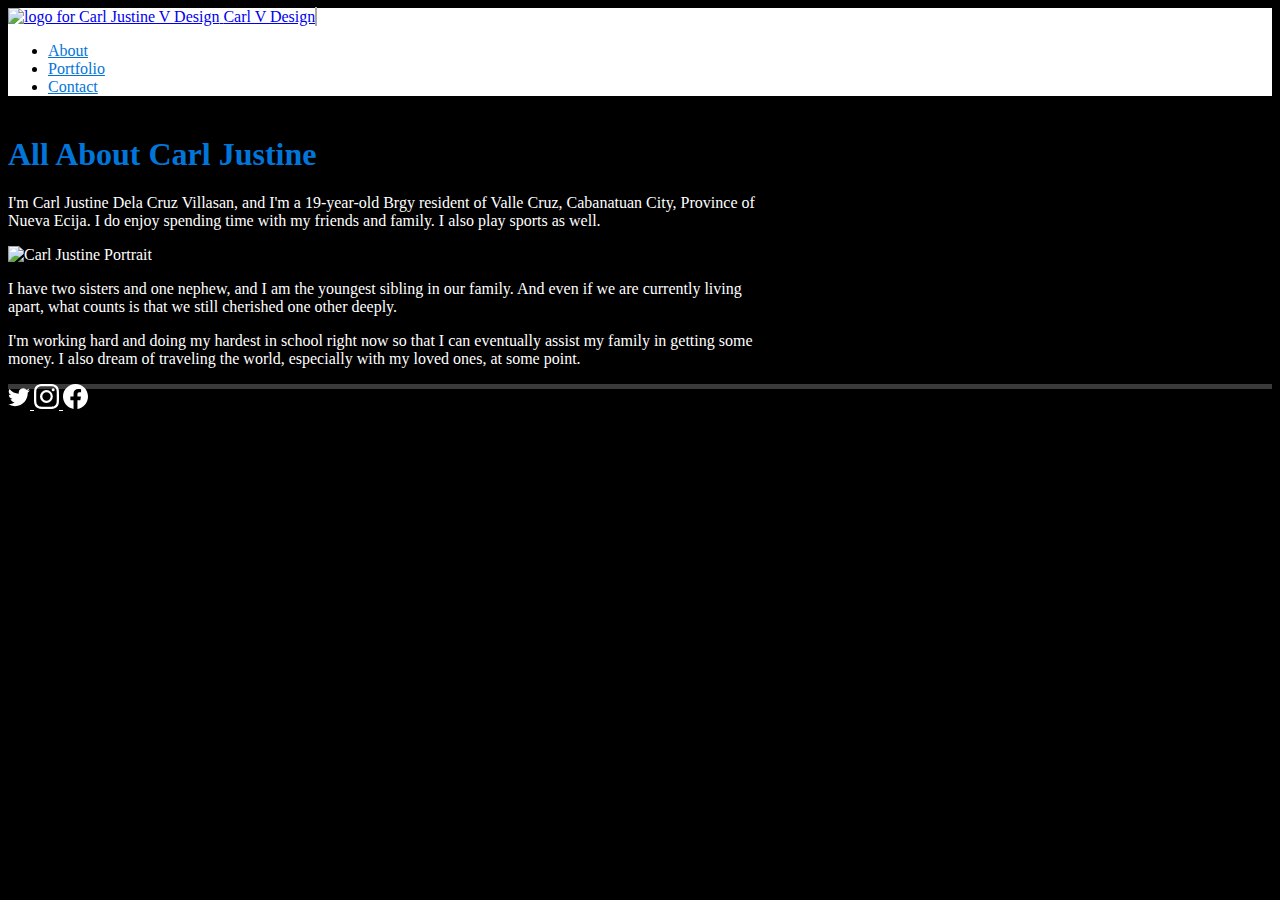
==== about.html @ 2b580aa7 "Initial commit" ====
<!doctype html>
<html lang="en">
<head>
<!-- Required meta tags -->
<meta charset="u;-8">
<meta name="viewport" content="width=device-width, initial-scale=1">
<link href="https://cdn.jsdelivr.net/npm/bootstrap@5.3.2/dist/css/bootstrap.min.css" rel="stylesheet" integrity="sha384-T3c6CoIi6uLrA9TneNEoa7RxnatzjcDSCmG1MXxSR1GAsXEV/Dwwykc2MPK8M2HN" crossorigin="anonymous">
<!-- Bootstrap CSS -->
<link href="./css/custom.css" rel="stylesheet">

<title> About | Carl V Design </title>
</head>
<body>
<div class="container">
<nav class="navbar navbar-expand-lg bg-black navbar-light">
<div class="container">
<a class="navbar-brand" href="index.html">
<img src="./images/carl-v-titler.svg" width="225" height="75" alt="logo for Carl Justine V Design">
<span class="d-none"> Carl V Design </span>
</a>
<buGon
class="navbar-toggler"
type="buGon"
data-bs-toggle="collapse"
data-bs-target="#navbarNav"
aria-controls="navbarNav"
aria-expanded="false"
aria-label="Toggle Navigatioon"
>
<span class="navbar-toggler-icon"></span>
</buGon>
<div class="collapse navbar-collapse" id="navbarNav">
<ul class="navbar-nav ms-auto text-center">
<li class="nav-item">
<a href="about.html" class="nav-link active">About</a>
</li>

<li class="nav-item">
<a href="portfolio.html" class="nav-link">Portfolio</a>
</li>
<li class="nav-item">
<a href="contact.html" class="nav-link">Contact</a>
</li>
</ul>
</div>
</nav>
</div>
<main>
    <div class="singleCol mx-auto my-2 my-md-4">
            <div class="container overflow-hidden"> <h1>All About Carl Justine</h1>
                <p class="lead">  
                I'm Carl Justine Dela Cruz Villasan, and I'm a 19-year-old Brgy resident of Valle Cruz, Cabanatuan City, Province of Nueva Ecija. I do enjoy spending time with my friends and family. I also play sports as well.</p>

                <p class="text-center">
                <img src="./images/carl-justine-portrait.jpeg" width="300" height="300"alt="Carl Justine Portrait" class="float-sm-none float-md-end">
                </p>

                <p>
                I have two sisters and one nephew, and I am the youngest sibling in our family. And even if we are currently living apart, what counts is that we still cherished one other deeply.</p>

                <p>
                I'm working hard and doing my hardest in school right now so that I can eventually assist my family in getting some money. I also dream of traveling the world, especially with my loved ones, at some point.</p>
            </div>
    </div>
</main>
<footer class="py-5">
    <div class="d-flex flex-row justify-content-center">
        <a href="https://twitter.com" class="me-4">
          <svg xmlns="http://www.w3.org/2000/svg" width="22" height="25" fill="currentColor" class="bi bi-twitter" viewBox="0 0 16 16">
  <path d="M5.026 15c6.038 0 9.341-5.003 9.341-9.334 0-.14 0-.282-.006-.422A6.685 6.685 0 0 0 16 3.542a6.658 6.658 0 0 1-1.889.518 3.301 3.301 0 0 0 1.447-1.817 6.533 6.533 0 0 1-2.087.793A3.286 3.286 0 0 0 7.875 6.03a9.325 9.325 0 0 1-6.767-3.429 3.289 3.289 0 0 0 1.018 4.382A3.323 3.323 0 0 1 .64 6.575v.045a3.288 3.288 0 0 0 2.632 3.218 3.203 3.203 0 0 1-.865.115 3.23 3.23 0 0 1-.614-.057 3.283 3.283 0 0 0 3.067 2.277A6.588 6.588 0 0 1 .78 13.58a6.32 6.32 0 0 1-.78-.045A9.344 9.344 0 0 0 5.026 15z"/>
</svg>  
        </a>
        <a href="https://instagram.com" class="me-4">
            <svg xmlns="http://www.w3.org/2000/svg" width="25" height="25" fill="currentColor" class="bi bi-instagram" viewBox="0 0 16 16">
  <path d="M8 0C5.829 0 5.556.01 4.703.048 3.85.088 3.269.222 2.76.42a3.917 3.917 0 0 0-1.417.923A3.927 3.927 0 0 0 .42 2.76C.222 3.268.087 3.85.048 4.7.01 5.555 0 5.827 0 8.001c0 2.172.01 2.444.048 3.297.04.852.174 1.433.372 1.942.205.526.478.972.923 1.417.444.445.89.719 1.416.923.51.198 1.09.333 1.942.372C5.555 15.99 5.827 16 8 16s2.444-.01 3.298-.048c.851-.04 1.434-.174 1.943-.372a3.916 3.916 0 0 0 1.416-.923c.445-.445.718-.891.923-1.417.197-.509.332-1.09.372-1.942C15.99 10.445 16 10.173 16 8s-.01-2.445-.048-3.299c-.04-.851-.175-1.433-.372-1.941a3.926 3.926 0 0 0-.923-1.417A3.911 3.911 0 0 0 13.24.42c-.51-.198-1.092-.333-1.943-.372C10.443.01 10.172 0 7.998 0h.003zm-.717 1.442h.718c2.136 0 2.389.007 3.232.046.78.035 1.204.166 1.486.275.373.145.64.319.92.599.28.28.453.546.598.92.11.281.24.705.275 1.485.039.843.047 1.096.047 3.231s-.008 2.389-.047 3.232c-.035.78-.166 1.203-.275 1.485a2.47 2.47 0 0 1-.599.919c-.28.28-.546.453-.92.598-.28.11-.704.24-1.485.276-.843.038-1.096.047-3.232.047s-2.39-.009-3.233-.047c-.78-.036-1.203-.166-1.485-.276a2.478 2.478 0 0 1-.92-.598 2.48 2.48 0 0 1-.6-.92c-.109-.281-.24-.705-.275-1.485-.038-.843-.046-1.096-.046-3.233 0-2.136.008-2.388.046-3.231.036-.78.166-1.204.276-1.486.145-.373.319-.64.599-.92.28-.28.546-.453.92-.598.282-.11.705-.24 1.485-.276.738-.034 1.024-.044 2.515-.045v.002zm4.988 1.328a.96.96 0 1 0 0 1.92.96.96 0 0 0 0-1.92zm-4.27 1.122a4.109 4.109 0 1 0 0 8.217 4.109 4.109 0 0 0 0-8.217zm0 1.441a2.667 2.667 0 1 1 0 5.334 2.667 2.667 0 0 1 0-5.334z"/>
</svg>
        </a>
        <a href="https://facebook.com">
            <svg xmlns="http://www.w3.org/2000/svg" width="25" height="25" fill="currentColor" class="bi bi-facebook" viewBox="0 0 16 16">
  <path d="M16 8.049c0-4.446-3.582-8.05-8-8.05C3.58 0-.002 3.603-.002 8.05c0 4.017 2.926 7.347 6.75 7.951v-5.625h-2.03V8.05H6.75V6.275c0-2.017 1.195-3.131 3.022-3.131.876 0 1.791.157 1.791.157v1.98h-1.009c-.993 0-1.303.621-1.303 1.258v1.51h2.218l-.354 2.326H9.25V16c3.824-.604 6.75-3.934 6.75-7.951z"/>
</svg>
        </a>
    </div>
</footer>

<!-- Op@onal JavaScript; choose one of the two! -->
<!-- Op@on 1: Bootstrap Bundle with Popper -->
<script src="hGps://cdn.jsdelivr.net/npm/bootstrap@5.0.1/dist/js/bootstrap.bundle.min.js"
integrity="sha384-gtEjrD/SeCtmISkJkNUaaKMoLD0//ElJ19smozuHV6z3Iehds+3Ulb9Bn9Plx0x4"
crossorigin="anonymous"></script>
<script src="https://cdn.jsdelivr.net/npm/bootstrap@5.3.2/dist/js/bootstrap.bundle.min.js" integrity="sha384-C6RzsynM9kWDrMNeT87bh95OGNyZPhcTNXj1NW7RuBCsyN/o0jlpcV8Qyq46cDfL" crossorigin="anonymous"></script>
<!-- Op@on 2: Separate Popper and Bootstrap JS -->
<!--
<script src="hGps://cdn.jsdelivr.net/npm/@popperjs/core@2.9.2/dist/umd/popper.min.js"
integrity="sha384-
IQsoLXl5PILFhosVNubq5LC7Qb9DXgDA9i+tQ8Zj3iwWAwPtgFTxbJ8NT4GN1R8p"
crossorigin="anonymous"></script>
<script src="hGps://cdn.jsdelivr.net/npm/bootstrap@5.0.1/dist/js/bootstrap.min.js"
integrity="sha384-
Atwg2Pkwv9vp0ygtn1JAojH0nYbwNJLPhwyoVbhoPwBhjQPR5VtM2+xf0Uwh9KtT"
crossorigin="anonymous"></script>
-->
</body>
</html>
---- css/custom.css ----
header{
	background: no-repeat center center;
	background-size: cover;
	color: ;
}

body {
  background-color: black;
  color: white;
 }

.navbar-toggler-icon {
	background-image: url("data:image/svg+xml,%3csvg xmlns='http://www.w3.org/2000/svg' viewBox='0 0 30 30'%3e%3cpath stroke='rgba%2845, 85, 255, 1%29' stroke-linecap='round' stroke-miterlimit='10' stroke-width='2' d='M4 7h22M4 15h22M4 23h22'/%3e%3c/svg%3e");
}

.navbar-light .navbar-toggler {
	border: 1px solid darkgray;
}

a.nav-link{
	color: #0275d8;
}

.navbar.navbar-expand-lg.navbar-light {
	background-color: white;
	color: black;
	margin-bottom: 40px;
}

h1 {
	color: #0275d8;
}

h2 {
	color: #0275d8;
}



.card {
	border: 10px;
	padding: 2px;
	background-color: #0275d8;
}

.card-body {
	background-color: #000000;
	color: white;
}

.card-title {
	color: #0275d8;
}

.color-overlay{
	background-color: rgb(0, 0, 0, 0.4);
	min-height: 60vh;
}

.singleCol{
	max-width: 750px;

}

footer{
	background-color: #3a3a3a;
	max-height: 5px;
}

footer a{
	color: white;
}

footer a:hover{
	color: #0275d8;
}


@media (max-width: 768px) {
	.color-overlay{
		min-height: 30vh;
	}
}
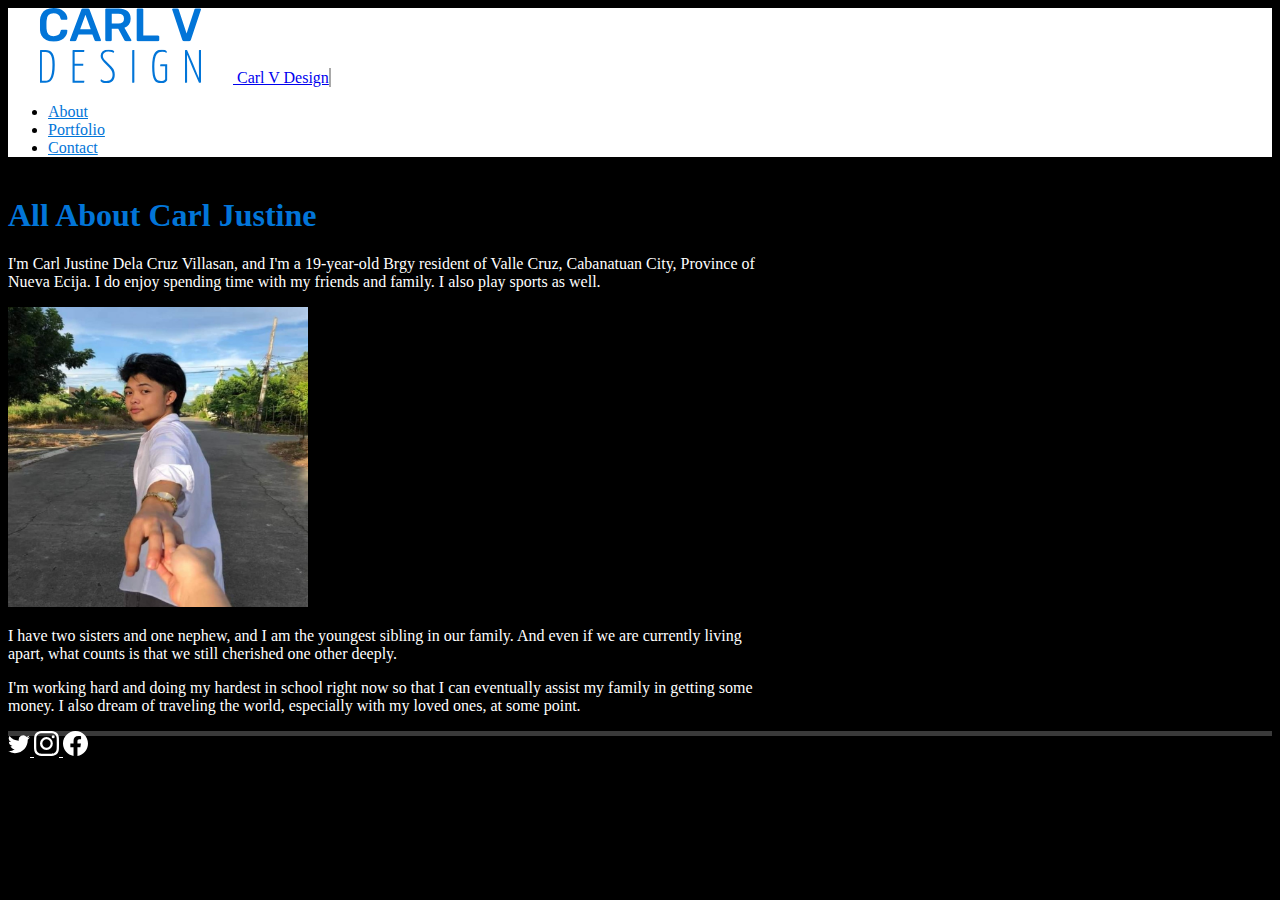
==== commit 420b10dd: "Update about.html" ====
--- a/about.html
+++ b/about.html
@@ -15,7 +15,7 @@
 <nav class="navbar navbar-expand-lg bg-black navbar-light">
 <div class="container">
 <a class="navbar-brand" href="index.html">
-<img src="./images/carl-v-titler.svg" width="225" height="75" alt="logo for Carl Justine V Design">
+<img src="./Images/carl-v-titler.svg" width="225" height="75" alt="logo for Carl Justine V Design">
 <span class="d-none"> Carl V Design </span>
 </a>
 <buGon
@@ -52,7 +52,7 @@
                 I'm Carl Justine Dela Cruz Villasan, and I'm a 19-year-old Brgy resident of Valle Cruz, Cabanatuan City, Province of Nueva Ecija. I do enjoy spending time with my friends and family. I also play sports as well.</p>
 
                 <p class="text-center">
-                <img src="./images/carl-justine-portrait.jpeg" width="300" height="300"alt="Carl Justine Portrait" class="float-sm-none float-md-end">
+                <img src="./Images/carl-justine-portrait.jpeg" width="300" height="300"alt="Carl Justine Portrait" class="float-sm-none float-md-end">
                 </p>
 
                 <p>
@@ -101,4 +101,4 @@
 crossorigin="anonymous"></script>
 -->
 </body>
-</html>+</html>
